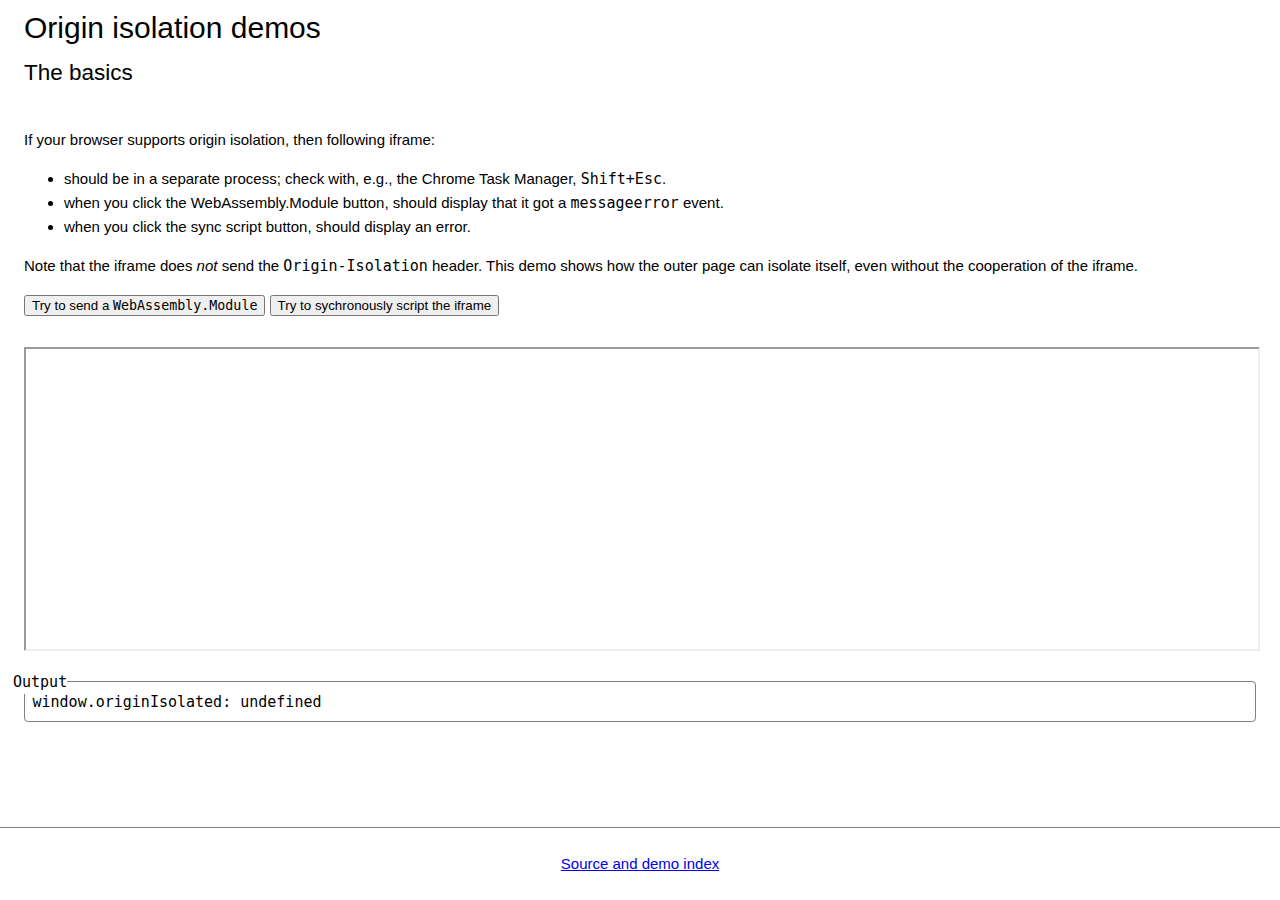
==== index.html @ d5c3e440 "Use a WebAssembly.Module instead of a SharedArrayBuffer" ====
<!DOCTYPE html>
<html lang="en">
<title>Origin isolation demos: the basics</title>
<meta charset="utf-8">
<meta name="viewport" content="width=device-width, initial-scale=1">
<link rel="stylesheet" href="style.css">

<header>
  <h1>Origin isolation demos</h1>
  <h2>The basics</h2>
</header>

<main>
  <p>If your browser supports origin isolation, then following iframe:</p>

  <ul>
    <li>should be in a separate process; check with, e.g., the Chrome Task Manager, <kbd>Shift+Esc</kbd>.</li>
    <li>when you click the WebAssembly.Module button, should display that it got a <code>messageerror</code> event.</li>
    <li>when you click the sync script button, should display an error.</li>
  </ul>

  <p>Note that the iframe does <em>not</em> send the <code>Origin-Isolation</code> header. This demo shows how the outer page can isolate itself, even without the cooperation of the iframe.</p>

  <button id="send">Try to send a <code>WebAssembly.Module</code></button>
  <button id="sync-script">Try to sychronously script the iframe</button>

  <iframe src="https://sub.origin-isolation-test.com/sub.html"></iframe>

  <pre id="output"></pre>
  <script type="module" src="outer-script.mjs"></script>
</main>

<footer>
  <a href="https://github.com/domenic/origin-isolation-test.com">Source and demo index</a>
</footer>
---- style.css ----
:root {
  font-family: -apple-system, -apple-system, BlinkMacSystemFont, 'Segoe UI', Roboto, Oxygen, Ubuntu, Cantarell, 'Open Sans', 'Helvetica Neue', sans-serif;
  font-size: 15px;
  line-height: 1.6;
  margin: 0;
  --root-padding: 24px;
  padding: 0 var(--root-padding);
  background: white;
}

body {
  margin: 0;
  display: flex;
  min-height: 100vh;
  flex-direction: column;
}

header {
  margin-bottom: 1em;
}

main {
  flex: 1;
}

footer {
  text-align: center;
  border-top: 1px solid gray;
  margin: 0 calc(-1 * var(--root-padding));
  padding: var(--root-padding);
}

h1, h2 {
  line-height: 1.3em;
  margin: 0.5rem 0 0.75rem;
  font-weight: normal;
}

iframe {
  display: block;
  width: 100%;
  height: 300px;
  margin: 2em 0;
}

#output {
  border: 1px solid gray;
  border-radius: 4px;
  padding: 0.5rem;
  position: relative;
  margin: 2em 0;
}

#output::before {
  content: 'Output';
  display: inline-block;
  position: absolute;
  top: -0.8em;
  left: -0.8em;
  background: white;
}
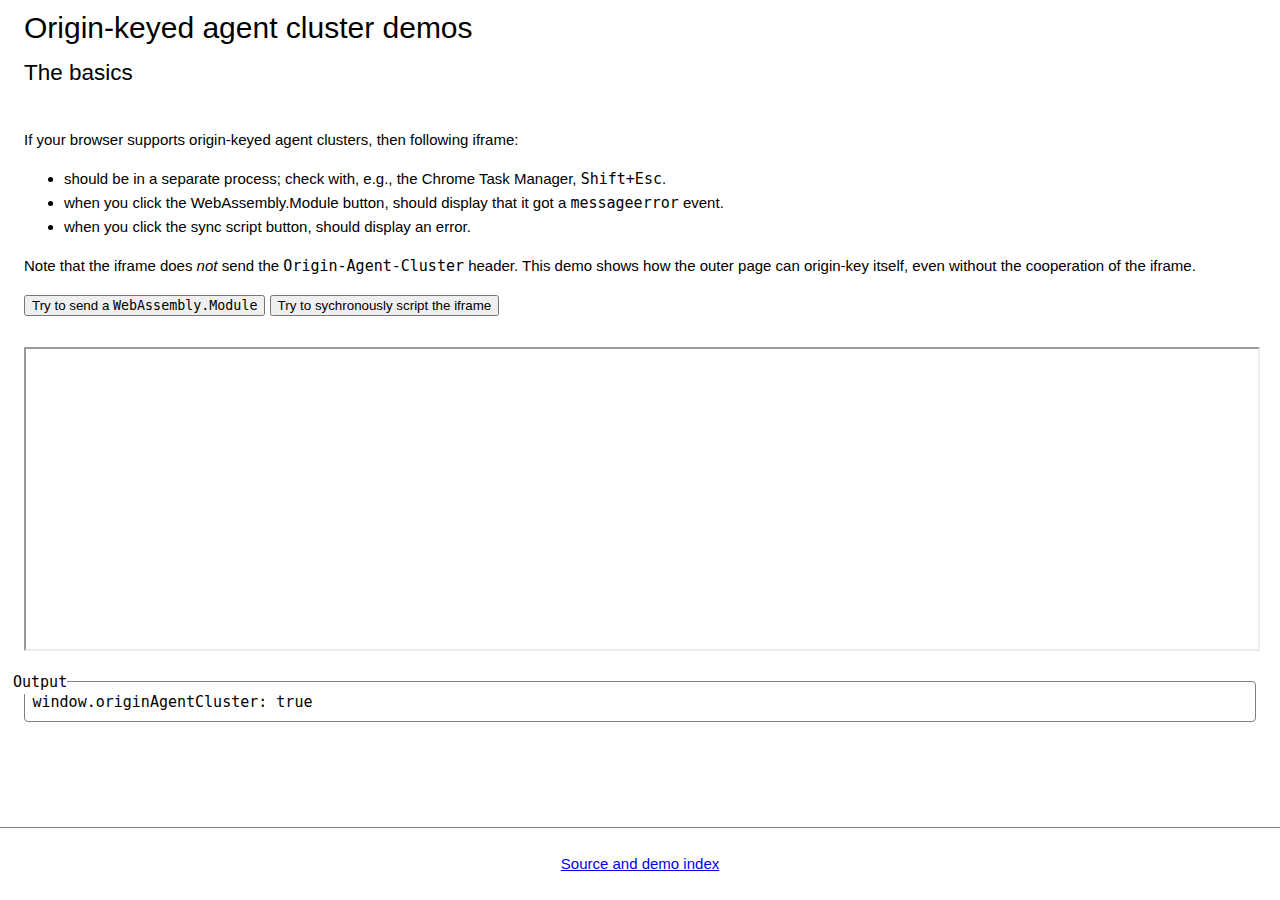
==== commit 333c4ee7: "Rename origin-isolation-test.com → origin-agent-cluster-demo.dev" ====
--- a/index.html
+++ b/index.html
@@ -1,17 +1,17 @@
 <!DOCTYPE html>
 <html lang="en">
-<title>Origin isolation demos: the basics</title>
+<title>OKAC demos: the basics</title>
 <meta charset="utf-8">
 <meta name="viewport" content="width=device-width, initial-scale=1">
 <link rel="stylesheet" href="style.css">
 
 <header>
-  <h1>Origin isolation demos</h1>
+  <h1>Origin-keyed agent cluster demos</h1>
   <h2>The basics</h2>
 </header>
 
 <main>
-  <p>If your browser supports origin isolation, then following iframe:</p>
+  <p>If your browser supports origin-keyed agent clusters, then following iframe:</p>
 
   <ul>
     <li>should be in a separate process; check with, e.g., the Chrome Task Manager, <kbd>Shift+Esc</kbd>.</li>
@@ -19,17 +19,17 @@
     <li>when you click the sync script button, should display an error.</li>
   </ul>
 
-  <p>Note that the iframe does <em>not</em> send the <code>Origin-Isolation</code> header. This demo shows how the outer page can isolate itself, even without the cooperation of the iframe.</p>
+  <p>Note that the iframe does <em>not</em> send the <code>Origin-Agent-Cluster</code> header. This demo shows how the outer page can origin-key itself, even without the cooperation of the iframe.</p>
 
   <button id="send">Try to send a <code>WebAssembly.Module</code></button>
   <button id="sync-script">Try to sychronously script the iframe</button>
 
-  <iframe src="https://sub.origin-isolation-test.com/sub.html"></iframe>
+  <iframe src="https://sub.origin-agent-cluster-demo.dev/sub.html"></iframe>
 
   <pre id="output"></pre>
   <script type="module" src="outer-script.mjs"></script>
 </main>
 
 <footer>
-  <a href="https://github.com/domenic/origin-isolation-test.com">Source and demo index</a>
+  <a href="https://github.com/domenic/origin-agent-cluster-demo.dev">Source and demo index</a>
 </footer>
--- a/style.css
+++ b/style.css
@@ -26,7 +26,7 @@
 footer {
   text-align: center;
   border-top: 1px solid gray;
-  margin: 0 calc(-1 * var(--root-padding));
+  margin: 30px calc(-1 * var(--root-padding)) 0;
   padding: var(--root-padding);
 }
 
@@ -41,6 +41,11 @@
   width: 100%;
   height: 300px;
   margin: 2em 0;
+}
+
+label {
+  display: block;
+  margin: 1em 0;
 }
 
 #output {
